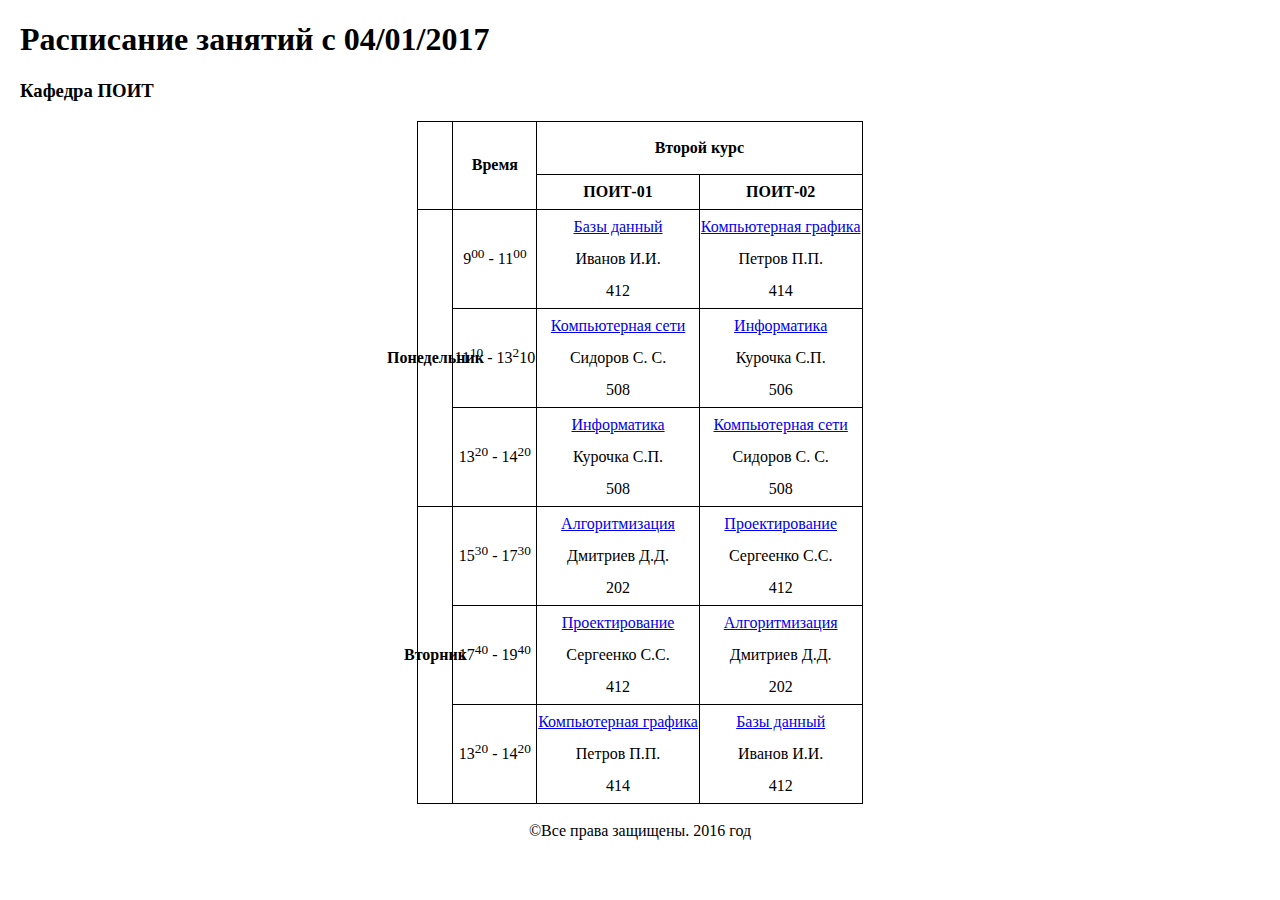
==== Практическое задание 3 итерация/index.html @ a727dd6e "Добавлено практическое задание за 3 итерацию" ====
<!DOCTYPE html>
<html>
<head>
	<title>БГУИР</title>
	<link href="style.css" rel="stylesheet" type="text/css">
 
</head>
<body>
	<h1>Расписание занятий с 04/01/2017</h1>
	<h3>Кафедра ПОИТ</h3>

	<table style="table">
  		
 		 <tr>
        <th rowspan="2" class="first"> </th>
    		<th rowspan="2" class="first">Время</th>
        <th colspan="2">Второй курс</th>
  		</tr>

    <tr>
      <td class="first">ПОИТ-01</td>
      <td class="first">ПОИТ-02</td>
    </tr>
 		
    <tr>
      <td rowspan="3" class="first turn">Понедельник</td>
      <td>9<sup>00</sup> - 11<sup>00</sup></td>
      <td><a href="kurs.html#bd ">Базы данный</a> <br>Иванов И.И.<br>412</td>
      <td><a href="kurs.html#kg ">Компьютерная графика</a> <br>Петров П.П.<br>414</td>
    </tr>

    <tr>
      <td>11<sup>10</sup> - 13<sup>2</sup>10</td>
      <td><a href="kurs.html#kc ">Компьютерная сети</a> <br>Сидоров С. С.<br>508</td>
      <td><a href="kurs.html#inf ">Информатика</a> <br>Курочка С.П.<br>506</td>
    </tr>

    <tr>
      <td>13<sup>20</sup> - 14<sup>20</sup></td>
      <td><a href="kurs.html#inf ">Информатика</a> <br>Курочка С.П.<br>508</td>
      <td><a href="kurs.html#kc ">Компьютерная сети</a> <br>Сидоров С. С.<br>508</td>
    </tr>

    <tr>
      <td rowspan="3" class="first turn">Вторник</td>
      <td>15<sup>30</sup> - 17<sup>30</sup></td>
      <td><a href="kurs.html#alg ">Алгоритмизация</a> <br>Дмитриев Д.Д.<br>202</td>
      <td><a href="kurs.html#project ">Проектирование</a> <br>Сергеенко С.С.<br>412</td>
    </tr>

    <tr>
      <td>17<sup>40</sup> - 19<sup>40</sup></td>
      <td><a href="kurs.html#project ">Проектирование</a> <br>Сергеенко С.С.<br>412</td>
      <td><a href="kurs.html#alg ">Алгоритмизация</a> <br>Дмитриев Д.Д.<br>202</td>
    </tr>

    <tr>
      <td>13<sup>20</sup> - 14<sup>20</sup></td>
      <td><a href="kurs.html#kg ">Компьютерная графика</a> <br>Петров П.П.<br>414</td>
      <td><a href="kurs.html#bd ">Базы данный</a> <br>Иванов И.И.<br>412</td>
    </tr>
	</table>
  <br>
  <footer>
    ©Все права защищены. 2016 год
  </footer>

</body>
</html>
---- Практическое задание 3 итерация/style.css ----
body {
  margin: 0;
  background: white;
}
table {
  border-collapse: collapse; 
  line-height: 2;
  color: black;
  margin: auto;
}

}
 caption:after {
}

th {
  padding: 10px; 
  border: 1px solid black;
}

td {

  border: 1px solid black;
  text-align: center;
}

footer {
    clear: both;
    margin: 0 auto;
    text-align: center;
}

h1,h3 {
	margin-left: 20px;
}

p {
	margin-left: 60px;
}

hr {
	margin-left: 20px;
	margin-right: 240px;
	border-top:1px solid black;">
}

.turn{
   writing-mode: tb-rl;
   transform:rotate(270deg);
   font-size:30px;
}
.first {
  font-size: 1em;
  font-weight: bold;
  text-align: center;
}
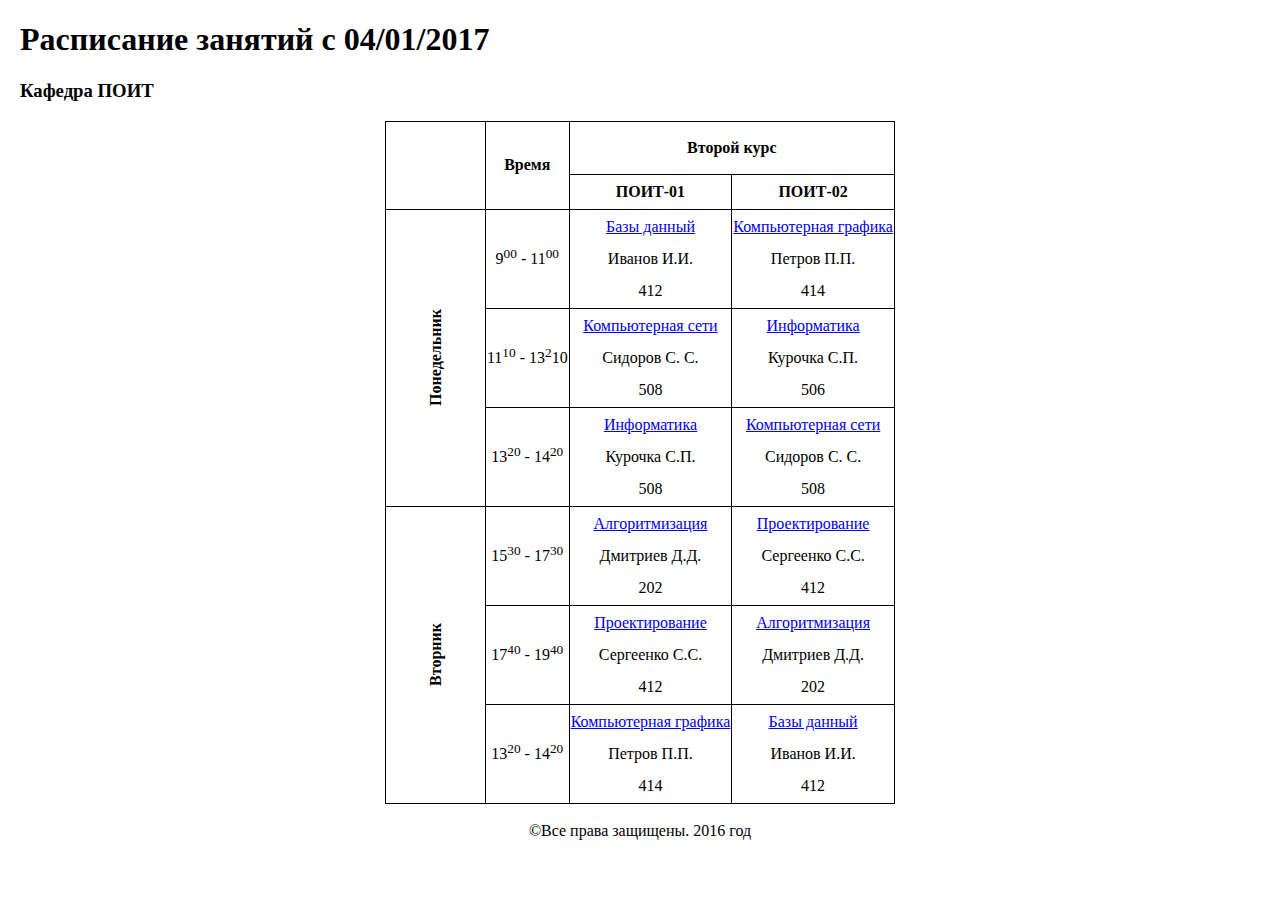
==== commit 41c894c2: "Добавил коменты" ====
--- a/Практическое задание 3 итерация/index.html
+++ b/Практическое задание 3 итерация/index.html
@@ -3,18 +3,22 @@
 <head>
 	<title>БГУИР</title>
 	<link href="style.css" rel="stylesheet" type="text/css">
- 
+  <meta charset="utf-8">
 </head>
 <body>
 	<h1>Расписание занятий с 04/01/2017</h1>
 	<h3>Кафедра ПОИТ</h3>
 
+<!--tr отвечает за формирование строки -->
+<!--td отвечает за формирование столбца -->
+<!--tр отвечает за формирование столбца с жирным текстом -->
+
 	<table style="table">
   		
- 		 <tr>
-        <th rowspan="2" class="first"> </th>
-    		<th rowspan="2" class="first">Время</th>
-        <th colspan="2">Второй курс</th>
+ 		<tr>
+        	<th rowspan="2" ></th> <!--rowspan объединяет ячейки по вертикали -->
+    		<th rowspan="2" >Время</th>
+        	<th colspan="2" >Второй курс</th> <!--colspan объединяет ячейки по горизонтали -->
   		</tr>
 
     <tr>
--- a/Практическое задание 3 итерация/style.css
+++ b/Практическое задание 3 итерация/style.css
@@ -1,60 +1,72 @@
 
 body {
-  margin: 0;
+  margin: 0; /*станавливает величину отступа от каждого края элемента*/
   background: white;
 }
 table {
-  border-collapse: collapse; 
-  line-height: 2;
+  /*Устанавливает грацицы ячейки. collapse - Линия между ячейками отображается только одна */
+  border-collapse: collapse; /*Промежутки между ячейками*/
+  line-height: 2;/*Межстрочный интервал*/
   color: black;
-  margin: auto;
+  margin: auto;/*станавливает величину отступа от каждого края элемента*/ 
 }
 
-}
- caption:after {
-}
 
 th {
-  padding: 10px; 
-  border: 1px solid black;
+  padding: 10px; /*Устанавливает отступ*/
+  border: 1px solid black;/*Устанавливает толщину, стиль и цвет вокруг элемента*/
 }
 
 td {
 
-  border: 1px solid black;
-  text-align: center;
+  border: 1px solid black; /*Определяет границу*/
+  text-align: center; /*Определяет горизонтальное выравнивание текста в пределах элемента*/
 }
 
 footer {
-    clear: both;
-    margin: 0 auto;
-    text-align: center;
+    clear: both;/*Устанавливает, с какой стороны элемента запрещено его обтекание другими элементами. 
+    both - Отменяет обтекание элемента одновременно с правого и левого края. 
+    Это значение рекомендуется устанавливать, 
+    когда требуется снять обтекание элемента, но неизвестно точно с какой стороны*/
+    margin: 0 auto;/*Внешний отступ со всех сторон*/
+    text-align: center;/*Централизация текста в блоке*/
 }
 
 h1,h3 {
-	margin-left: 20px;
+	margin-left: 20px;/*Внешний отступ слева*/
 }
 
 p {
-	margin-left: 60px;
+	margin-left: 60px;/*Внешний отступ слева*/
 }
 
 hr {
-	margin-left: 20px;
-	margin-right: 240px;
-	border-top:1px solid black;">
+	margin-left: 20px;/*Внешний отступ слева*/
+	margin-right: 240px;/*Внешний отступ справа*/
+	border-top:1px solid black;/*позволяет одновременно установить толщину, стиль и цвет границы сверху элемента*/
 }
 
 .turn{
-   writing-mode: tb-rl;
+  /*writing-mode - устанавливает направление текста на странице.
+   tb-lr - Текст располагается вертикально и выравнивается по нижнему и правому краю*/
+   writing-mode: tb-lr;
+   /*Трансформирует элемент, в частности, позволяет его масштабировать, 
+   вращать, сдвигать, наклонять, а также комбинировать виды трансформаций.
+   rotate - поворот элемента на заданный угол относительно точки трансформации*/
    transform:rotate(270deg);
-   font-size:30px;
+   font-size:30px;/*Определяет размер шрифта элемента*/
 }
 .first {
-  font-size: 1em;
-  font-weight: bold;
-  text-align: center;
+  font-size: 1em;/*Определяется размер шрифта. em - величина относительно текущего шрифта*/
+  font-weight: bold;/*Определяет жирность. bolt - означает полужирный*/
+  text-align: center; /*Централизация текста в блоке*/
 }
 
+div {
+  height: 100vh; /*высота = 100% от области просмотра браузером*/
+  overflow: auto;/*управляет отображением содержания блочного элемента, 
+  если оно целиком не помещается и выходит за область заданных размеров.
+  auto - управляет отображением содержания блочного элемента, 
+  если оно целиком не помещается и выходит за область заданных размеров.*/
+}
 
-
